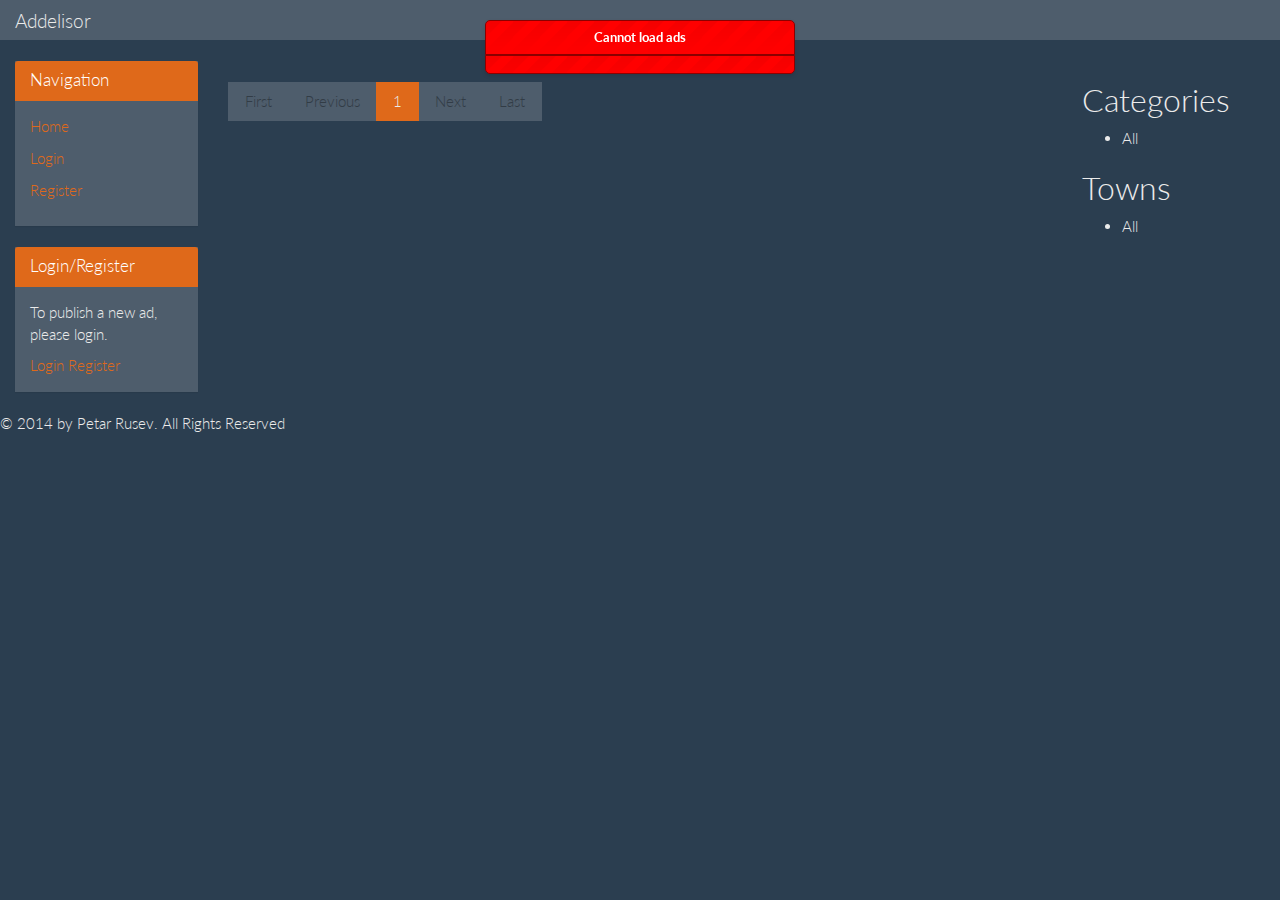
==== Addelisor/app/index.html @ 222fcd14 "" ====
<!DOCTYPE html>

<html ng-app="app" ng-controller="AppController">

<head>
    <!-- Load CSS files -->
    <link rel="stylesheet" href="css/bootstrap.css"/>
    <link rel="stylesheet" href="css/bootstrap-theme.css"/>
    <link rel="stylesheet" href="css/app.css"/>

    <meta charset="utf-8">
    <title>Addelisor</title>
</head>

<body>

<header id="app-header">
    <div ng-include="'templates/partial/header.html'"></div>
</header>

<div id='app-content'>
    <div class='col-md-2 sidebar'>
        <div ng-include="'templates/partial/left-sidebar.html'"></div>
    </div>

    <div class='col-md-8' ng-view>
    </div>

    <div class='col-md-2 sidebar' ng-controller="RightSidebarController">
        <div ng-include="'templates/partial/right-sidebar.html'"></div>
    </div>
</div>

<footer class="row" id="app-footer">
    <div class="col-md-12">
    &copy; 2014 by Petar Rusev. All Rights Reserved
    </div>
</footer>

<!-- Load app libraries -->
<script src="lib/angular/angular.js"></script>
<script src="lib/angular/angular-route.js"></script>
<script src="lib/angular/angular-resource.js"></script>
<script src="lib/jquery/jquery-2.1.3.js"></script>
<script src="lib/jquery.noty/jquery.noty.js"></script>
<script src="lib/bootstrap/bootstrap-3.1.1.js"></script>
<script src="lib/ui.bootstrap/ui.bootstrap.pagination-0.12.0.js"></script>
<!-- Load app source code: main script, services, controllers, etc. -->
<script src="js/app.js"></script>

<script src="js/services/adsServices.js"></script>
<script src="js/services/authService.js"></script>
<script src="js/services/notifyService.js"></script>

<script src="js/controllers/AppController.js"></script>
<script src="js/controllers/HomeController.js"></script>
<script src="js/controllers/LoginController.js"></script>
<script src="js/controllers/RegisterController.js"></script>
<script src="js/controllers/RightSidebarController.js"></script>
</body>

</html>
---- Addelisor/app/css/app.css ----
.ad-image{
    width:100px;
    height:100px;
}
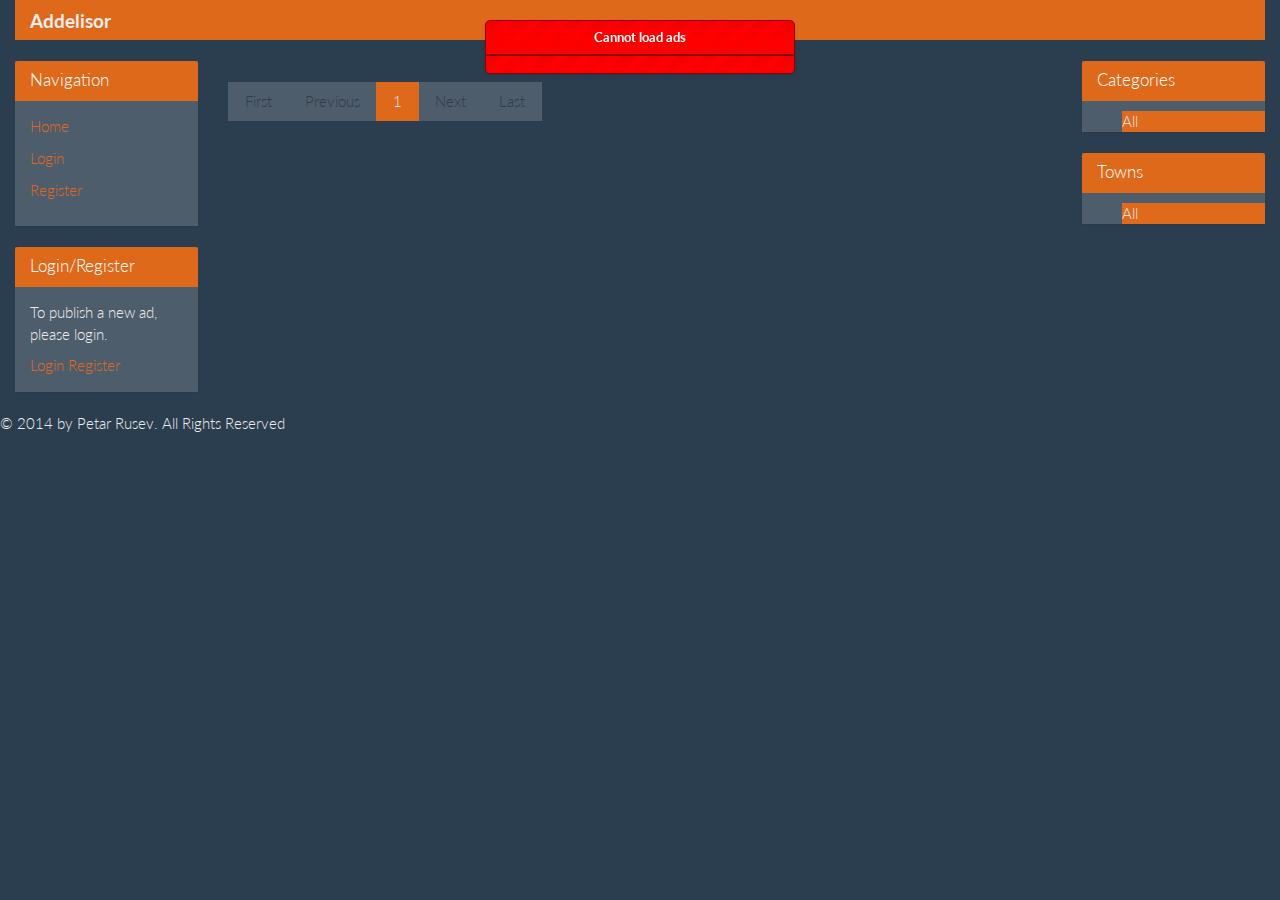
==== commit b22ec875: "" ====
--- a/Addelisor/app/index.html
+++ b/Addelisor/app/index.html
@@ -14,7 +14,7 @@
 
 <body>
 
-<header id="app-header">
+<header class="col-md-12" id="app-header">
     <div ng-include="'templates/partial/header.html'"></div>
 </header>
 
--- a/Addelisor/app/css/app.css
+++ b/Addelisor/app/css/app.css
@@ -1,4 +1,13 @@
 .ad-image{
     width:100px;
     height:100px;
+}
+li{
+    list-style: none;
+}
+ul.sidebar-menu li:hover {
+    background: #df6a1c;
+}
+.selected{
+    background:#df6a1c;
 }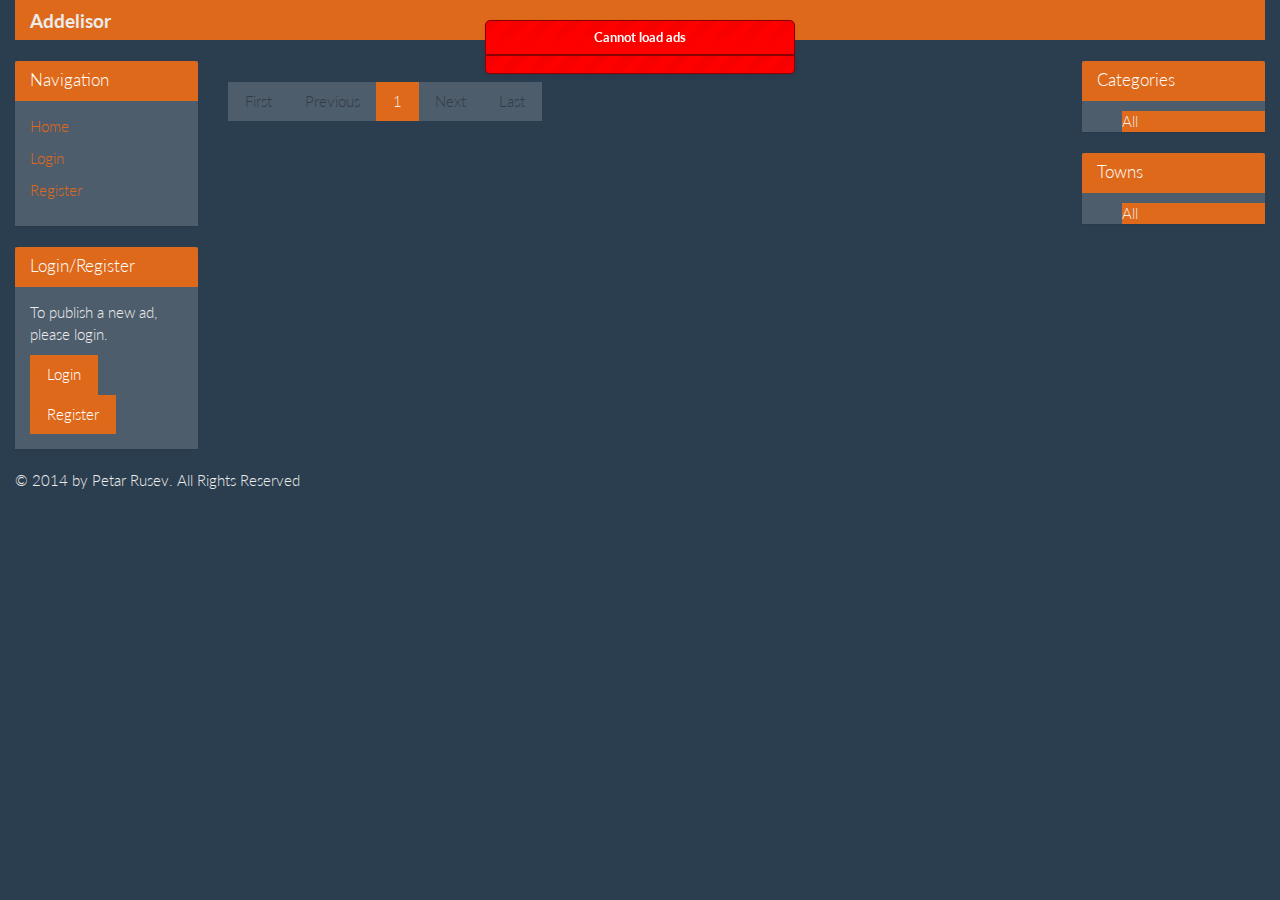
==== commit 488a57cd: "" ====
--- a/Addelisor/app/index.html
+++ b/Addelisor/app/index.html
@@ -18,21 +18,21 @@
     <div ng-include="'templates/partial/header.html'"></div>
 </header>
 
-<div id='app-content'>
-    <div class='col-md-2 sidebar'>
-        <div ng-include="'templates/partial/left-sidebar.html'"></div>
-    </div>
 
-    <div class='col-md-8' ng-view>
-    </div>
-
-    <div class='col-md-2 sidebar' ng-controller="RightSidebarController">
-        <div ng-include="'templates/partial/right-sidebar.html'"></div>
-    </div>
+<div class='col-md-2 sidebar'>
+    <div ng-include="'templates/partial/left-sidebar.html'"></div>
 </div>
 
-<footer class="row" id="app-footer">
-    <div class="col-md-12">
+<div class='col-md-8' ng-view>
+</div>
+
+<div class='col-md-2 sidebar' ng-controller="RightSidebarController">
+    <div ng-include="'templates/partial/right-sidebar.html'"></div>
+</div>
+
+
+<footer class="col-md-12" id="app-footer">
+    <div>
     &copy; 2014 by Petar Rusev. All Rights Reserved
     </div>
 </footer>
@@ -51,12 +51,14 @@
 <script src="js/services/adsServices.js"></script>
 <script src="js/services/authService.js"></script>
 <script src="js/services/notifyService.js"></script>
+<script src="js/services/userService.js"></script>
 
 <script src="js/controllers/AppController.js"></script>
 <script src="js/controllers/HomeController.js"></script>
 <script src="js/controllers/LoginController.js"></script>
 <script src="js/controllers/RegisterController.js"></script>
 <script src="js/controllers/RightSidebarController.js"></script>
+<script src="js/controllers/UserCreateAddController.js"></script>
 </body>
 
 </html>
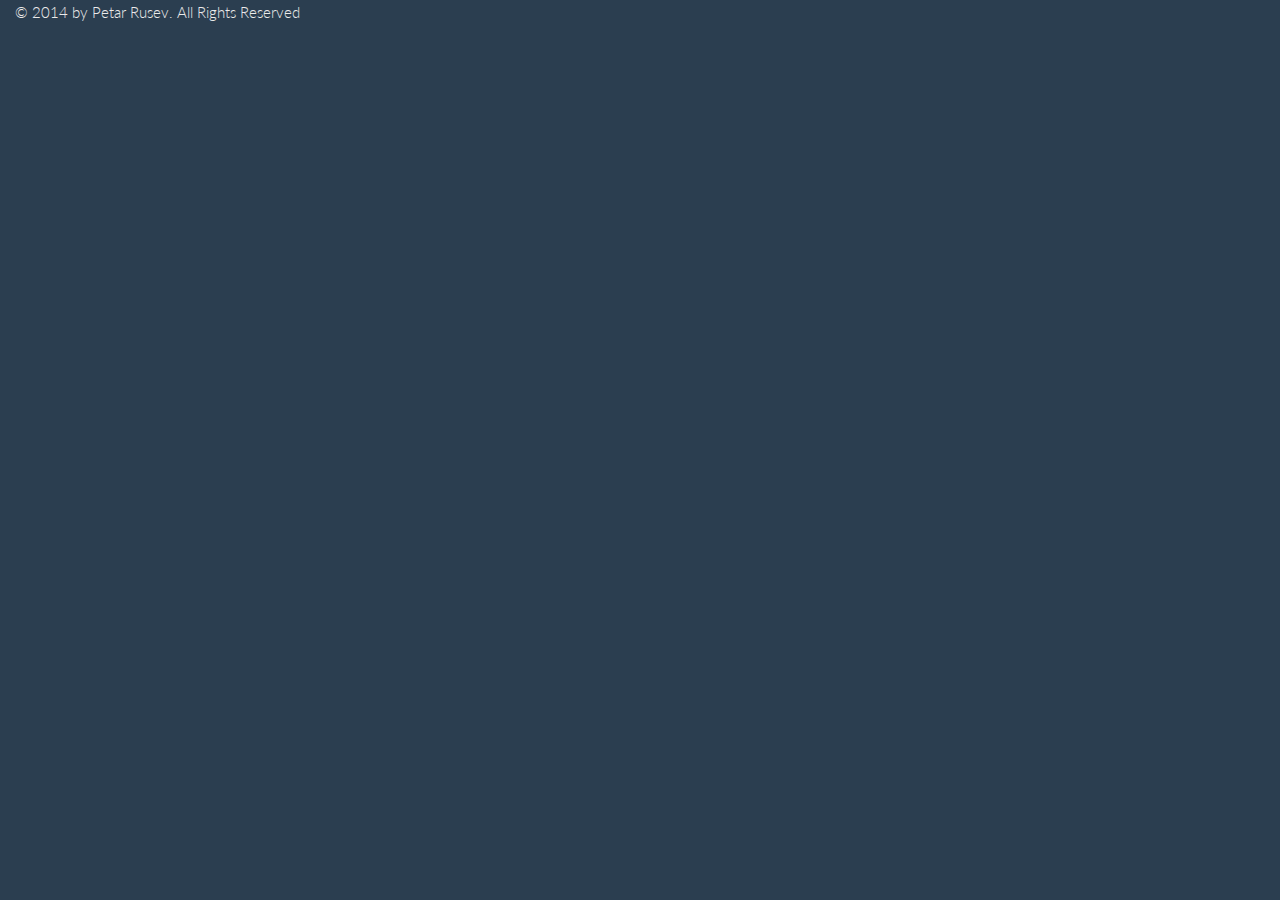
==== commit 0eb46fff: "" ====
--- a/Addelisor/app/index.html
+++ b/Addelisor/app/index.html
@@ -17,7 +17,6 @@
 <header class="col-md-12" id="app-header">
     <div ng-include="'templates/partial/header.html'"></div>
 </header>
-
 
 <div class='col-md-2 sidebar'>
     <div ng-include="'templates/partial/left-sidebar.html'"></div>
@@ -58,7 +57,7 @@
 <script src="js/controllers/LoginController.js"></script>
 <script src="js/controllers/RegisterController.js"></script>
 <script src="js/controllers/RightSidebarController.js"></script>
-<script src="js/controllers/UserCreateAddController.js"></script>
+<script src="js/controllers/UserAddController.js"></script>
 </body>
 
 </html>
--- a/Addelisor/app/css/app.css
+++ b/Addelisor/app/css/app.css
@@ -10,4 +10,8 @@
 }
 .selected{
     background:#df6a1c;
+}
+#pic{
+    width:100px;
+    height:100px;
 }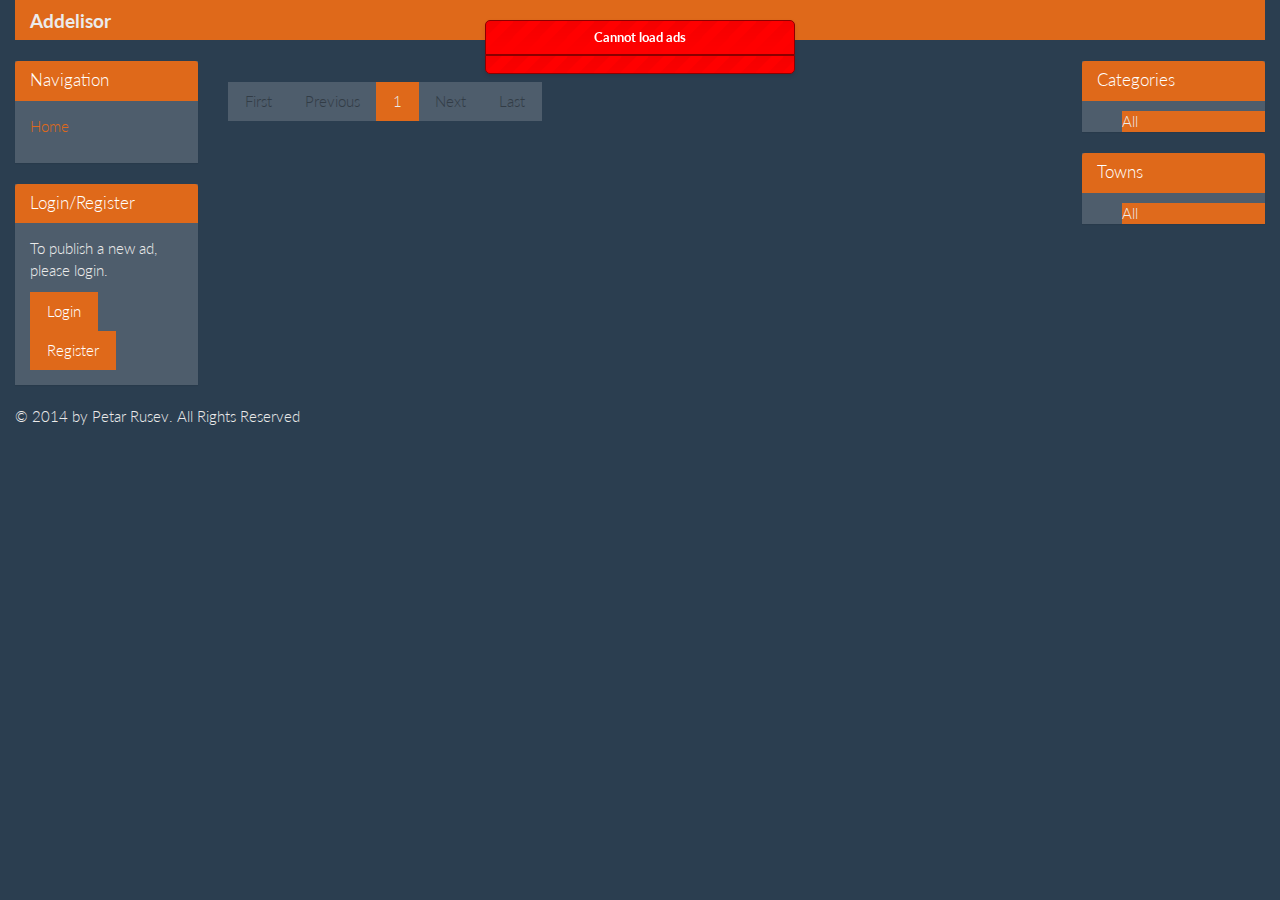
==== commit 5ac4c61a: "" ====
--- a/Addelisor/app/index.html
+++ b/Addelisor/app/index.html
@@ -51,6 +51,7 @@
 <script src="js/services/authService.js"></script>
 <script src="js/services/notifyService.js"></script>
 <script src="js/services/userService.js"></script>
+<script src="js/services/adminService.js"></script>
 
 <script src="js/controllers/AppController.js"></script>
 <script src="js/controllers/HomeController.js"></script>
@@ -58,6 +59,8 @@
 <script src="js/controllers/RegisterController.js"></script>
 <script src="js/controllers/RightSidebarController.js"></script>
 <script src="js/controllers/UserAddController.js"></script>
+<script src="js/controllers/UserProfileController.js"></script>
+<script src="js/controllers/AdminController.js"></script>
 </body>
 
 </html>
